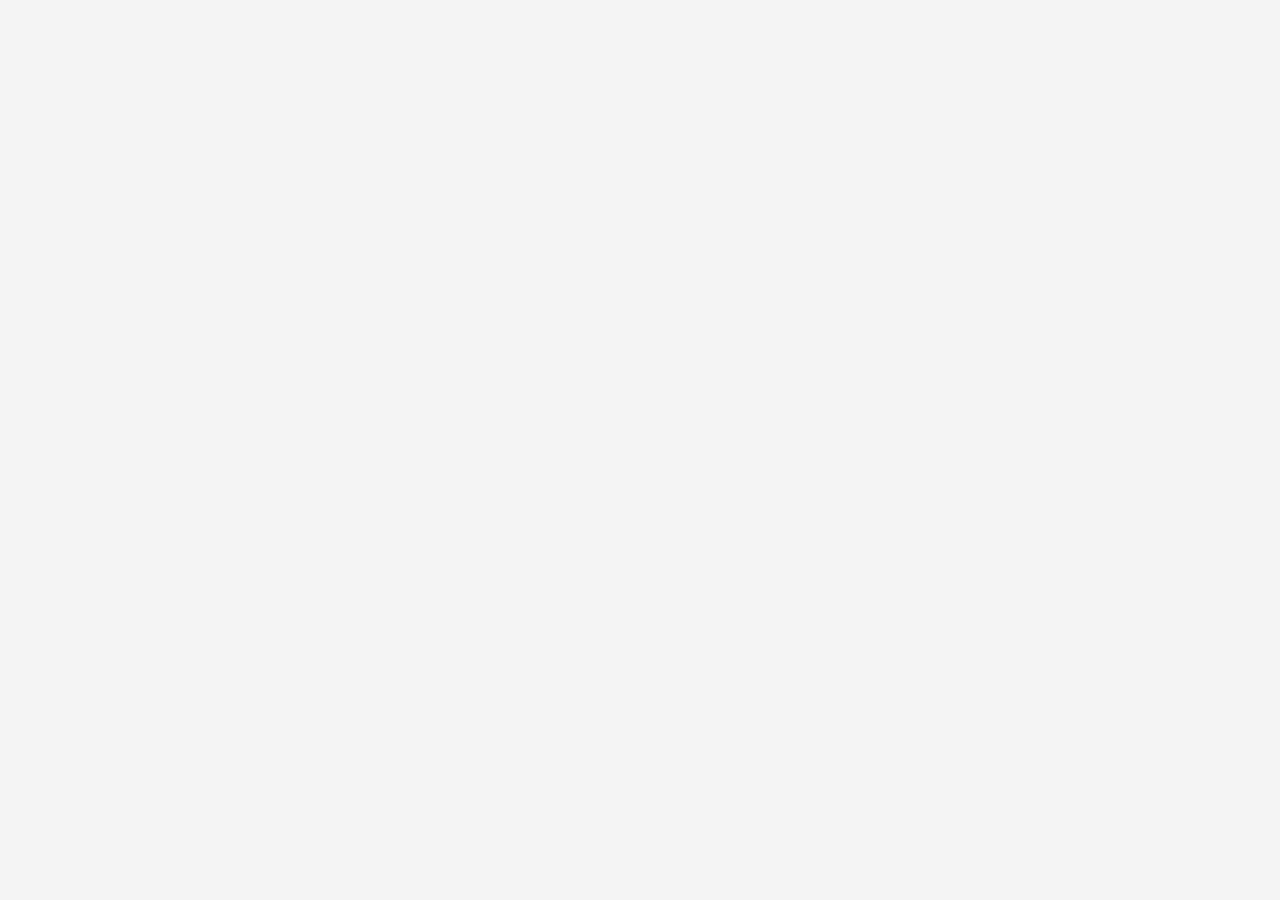
==== index2.html @ d8b0ab2a "update" ====
<!DOCTYPE html>
<html lang="en">
<head>
    <meta charset="UTF-8">
    <meta name="viewport" content="width=device-width, initial-scale=1.0">
    <link rel="stylesheet" href="styles/style.css">
    <title>Document</title>
</head>
<body>
    
</body>
</html>
---- styles/style.css ----
/* Reset CSS */
body, h1, h2, p, ul, li, div, img, button {
    margin: 0;
    padding: 0;
    box-sizing: border-box;
}

body {
    font-family: 'Arial', sans-serif;
    background-color: #f4f4f4;
    color: #333;
}

/* Header */
header {
    background-color: #fff;
    padding: 20px;
    text-align: center;
    box-shadow: 0px 2px 5px rgba(0, 0, 0, 0.1);
    /* color: #27AE60; */
}

#logo {
    width: 100px;
    height: auto;
}

#principalTitle {
    font-size: 24px;
    margin-top: 10px;
}

.topnav {
    background-color: #333;
    display: flex;
    justify-content: space-evenly;
    align-items: center;
    width: 100%;
    z-index: 1;
  }
  .topnav_link {
    color: white;
    padding: 12px;
    text-decoration: none;
  }
  .topnav_link:hover {
    color: #0078b4;
  }
  
  /* cacher le menu responsive */
  #topnav_hamburger_icon,
  #topnav_responsive_menu {
    display: none;
  }

img {
    width: 100%;
}



/* Section Accueil */
#accueil {
    padding: 50px 20px;
    text-align: center;
}

#welcome {
    font-size: 18px;
    margin-bottom: 20px;
}

/* CAROUSEL */
* {box-sizing:border-box}

/* Carrousel containeur */
.slideshow-container {
    width: 40vw;
    height: auto;
    max-width: 1000px;
    position: relative;
    margin: auto;
}

/* Images invisibles par default*/
.Containers {
  display: none;
}

/* bouttons suivant et précédent*/
.Back, .forward {
  cursor: pointer;
  position: absolute;
  top: 48%;
  width: auto;
  margin-top: -23px;
  padding: 17px;
  color: grey;
  font-weight: bold;
  font-size: 19px;
  transition: 3s ease;
  border-radius: 0 5px 5px 0;
  user-select: none;
}

/* Placement des bouttons suivant et précédent*/
.forward {
  right: 10px;
  border-radius: 4px 0 0 4px;
}
.Back{
    left: 0;
}

/*opacité au survol de la souris */
.Back:hover, .forward:hover {
  background-color: rgba(0,0,0,0.8);
}

/* Info légende */
.info {
  color: #e3e3e3;
  font-size: 16px;
  padding: 10px 14px;
  position: absolute;
  bottom: 10px;
  width: 100%;
  text-align: center;
}

/* Contenu */
.info {
  color: #f2f2f3;
  font-size: 14px;
  padding: 10px 14px;
  position: absolute;
  top: 0;
}

/* Bulles d'indication */
.dots {
  cursor: pointer;
  height: 16px;
  width: 16px;
  margin: 0 3px;
  background: linear-gradient(92.18deg, #a049e9 -25.78%, #6643db 123.02%);
  opacity: 0.3;
  border-radius: 50%;
  display: inline-block;
  transition: background-color 0.5s ease;
}

.enable, .dots:hover {
  background: linear-gradient(92.18deg, #a049e9 -25.78%, #6643db 123.02%);
  opacity: 1;
}

/* Faint animation */
.fade {
  -webkit-animation-name: fade;
  -webkit-animation-duration: 4s;
  animation-name: fade;
  animation-duration: 4s;
}

@-webkit-keyframes fade {
  from {opacity: 0.5}
  to {opacity: 1}
}

@keyframes fade {
  from {opacity: 0.5}
  to {opacity: 1}
}


.Containers img {
    width: 100%;
    height: 50vh;
}

/* Section A propos */
#about {
    background-color: #fff;
    padding: 50px 20px;
    text-align: center;
}

#imagesPropos {
    display: flex;
    flex-direction: column;
    justify-content: space-between;
    margin-bottom: 20px;
}

.about_image {
    width: 40%;
    height: 20em;
    border-radius: 8px;
    border: solid green 2px;
    min-width: 150px;
}
#descriptAbout {
    display: flex;
    flex-direction: column;
    flex-wrap: wrap;
    font-size: 1.3em;
    color: grey;
}
#descriptAbout_1, #descriptAbout_2{
    display: flex;
    justify-content: space-evenly;
    padding: 25px;
    margin: 20px;
    flex-wrap: wrap; 
    width: 100%;
}
.marginRight:hover {
    background-color: rgb(32, 24, 24);
}
.marginRight{
  width: 50%;
  padding: 30px;
  max-width: 700px;
}

#descriptAbout h2 {
    font-size: 24px;
    margin-bottom: 10px;
    color: #27AE60;
}

.descriptAbout p {
    font-size: 16px;
    line-height: 1.5;
}

/* Section Services */
#services {
    padding: 50px 20px;
    background-color: #f4f4f4;
    text-align: center;
}

#naturel,
#appareils {
    margin-bottom: 40px;
}
#naturel h1, #appareils h1{
    margin-bottom: 20px;
}
#firstLine, #secondLine{
    display: flex;
    justify-content: space-evenly;
    flex-wrap: wrap;
}

.service {
    background-color: #fff;
    padding: 20px;
    margin-bottom: 20px;
    border-radius: 8px;
    box-shadow: 0px 2px 5px rgba(0, 0, 0, 0.1);
    width: 30vw;
    height: 25em;
    overflow: auto;
    min-width: 230px;
}

.service img {
    width: 100%;
    height: 50%;
    border-radius: 8px;
}
#appareils_section{
    display: flex;
    justify-content: space-evenly;
    flex-wrap: wrap;
}

.service h2 {
    font-size: 20px;
    margin-bottom: 10px;
}

.service p {
    font-size: 16px;
    line-height: 1.5;
    margin-bottom: 10px;
    color: rgb(212, 193, 193);
    display: none;
}

.open-modal {
    background-color: #333;
    color: #fff;
    border: none;
    padding: 10px 20px;
    border-radius: 5px;
    cursor: pointer;
    font-size: 14px;
}

/* Section Prix */
#price {
    padding: 50px 20px;
    background-color: #fff;
    display: flex;
    flex-direction: column;
    justify-content: center;
    width: 90%;
    margin: auto;
}
#title{
    display: flex;
    align-items: center;
    margin-bottom: 30px;
}
#title hr{
    width: 40vw;
    height: 2px;
    border: solid black  1px;
}
.price_service {
    background-color: #f4f4f4;
    padding: 20px;
    margin-bottom: 20px;
    border-radius: 8px;
    box-shadow: 0px 2px 5px rgba(0, 0, 0, 0.1);
    display: flex;
    justify-content: space-evenly;
}
.price_service p {
    margin-left: 10px;
}
#theraface_price hr{
    width: 53vw;
}
#fauteil_massant_price hr{
    width: 43vw;
}
#massage_californien_price hr{
    width: 50vw;
}
#massage_suedois_price hr{
    width: 52vw;
}
#cupping_therapie_price1 hr{
    width: 44vw;
}
#cupping_therapie_price2 hr{
    width: 50vw;
}
#cryotherapie_price hr{
    width: 54vw;
}
#electrode_compex_price hr{
    width: 51vw;
}

#second_part_hr {
    margin-top: 40px;
    border: solid 1px;
    width: 95%;
    margin-bottom: 50px;
}

#competition {
    display: flex;
    justify-content: space-evenly;
    text-align: center;
    flex-wrap: wrap;
}

.competition_type {
    font-size: 20px;
    margin-bottom: 10px;
}

#league1, #championsLeague, #worldCup{
  width: 15vw;
  margin-bottom: 1em;
}

.bg {
    background-color: grey;
    padding: 20px;
    border-radius: 8px;
    box-shadow: 0px 2px 5px rgba(0, 0, 0, 0.1);
    width: 100%;
    color: #27AE60;
    font-size: 15px;
    background-color: #f4f4f4;
}
.bg p{
    margin-bottom: 10px;
}

/* Section Contact */
#contact {
    padding: 50px 20px;
    background-color: #f4f4f4;
    text-align: center;
    width: 50%;
    margin: auto;
    text-align: center;
    display: flex;
    flex-direction: column;
}

#contact_h2 {
    font-size: 24px;
    margin-bottom: 20px;
    color: #27AE60;
}

.contact_composant {
    background-color: #fff;
    padding: 20px;
    margin-bottom: 20px;
    border-radius: 8px;
    box-shadow: 0px 2px 5px rgba(0, 0, 0, 0.1);
    display: flex;
    justify-content: space-between;
    align-items: center;
}

.contact_composant img {
    width: 50px;
    height: 40px;
    margin-bottom: 10px;
}
#contact a {
    color: black;
}

/* FOOTER */
footer{
    text-align: center;
}
footer a {
    text-decoration: none;
}
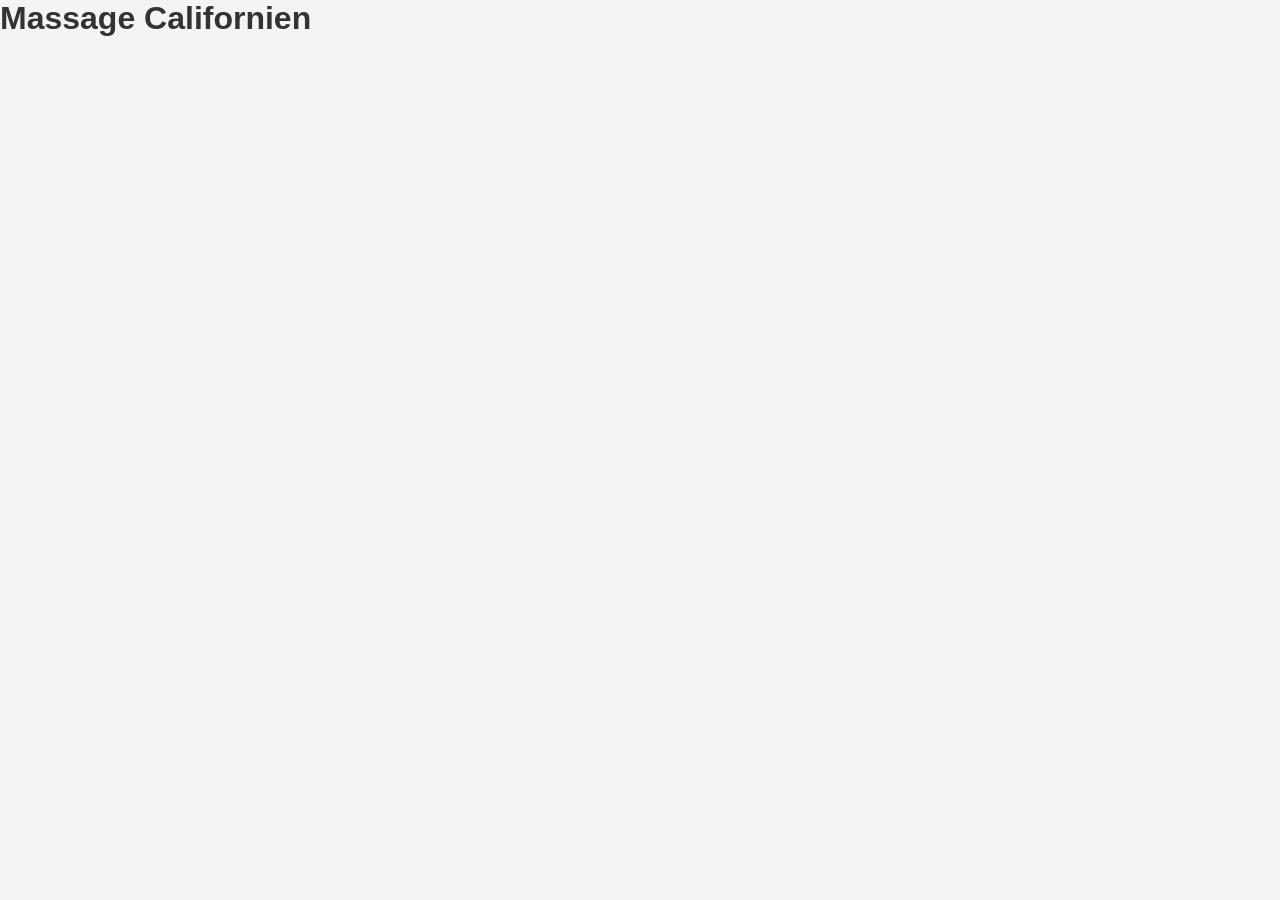
==== commit a8577667: "update" ====
--- a/index2.html
+++ b/index2.html
@@ -7,6 +7,6 @@
     <title>Document</title>
 </head>
 <body>
-    
+    <h1>Massage Californien</h1>
 </body>
 </html>
--- a/styles/style.css
+++ b/styles/style.css
@@ -1,4 +1,7 @@
 /* Reset CSS */
+*{
+   
+}
 body, h1, h2, p, ul, li, div, img, button {
     margin: 0;
     padding: 0;
@@ -9,6 +12,10 @@
     font-family: 'Arial', sans-serif;
     background-color: #f4f4f4;
     color: #333;
+    /* background-image: url("../images/background2.JPG"); */
+    /* background-size: contain; */
+    /* background-position: center; */
+    /* background-repeat: no-repeat; */
 }
 
 /* Header */
@@ -195,10 +202,11 @@
 
 .about_image {
     width: 40%;
-    height: 20em;
+    height: 25em;
     border-radius: 8px;
     border: solid green 2px;
     min-width: 150px;
+    object-fit: cover;
 }
 #descriptAbout {
     display: flex;
@@ -271,6 +279,7 @@
     width: 100%;
     height: 50%;
     border-radius: 8px;
+    object-fit: cover;
 }
 #appareils_section{
     display: flex;
